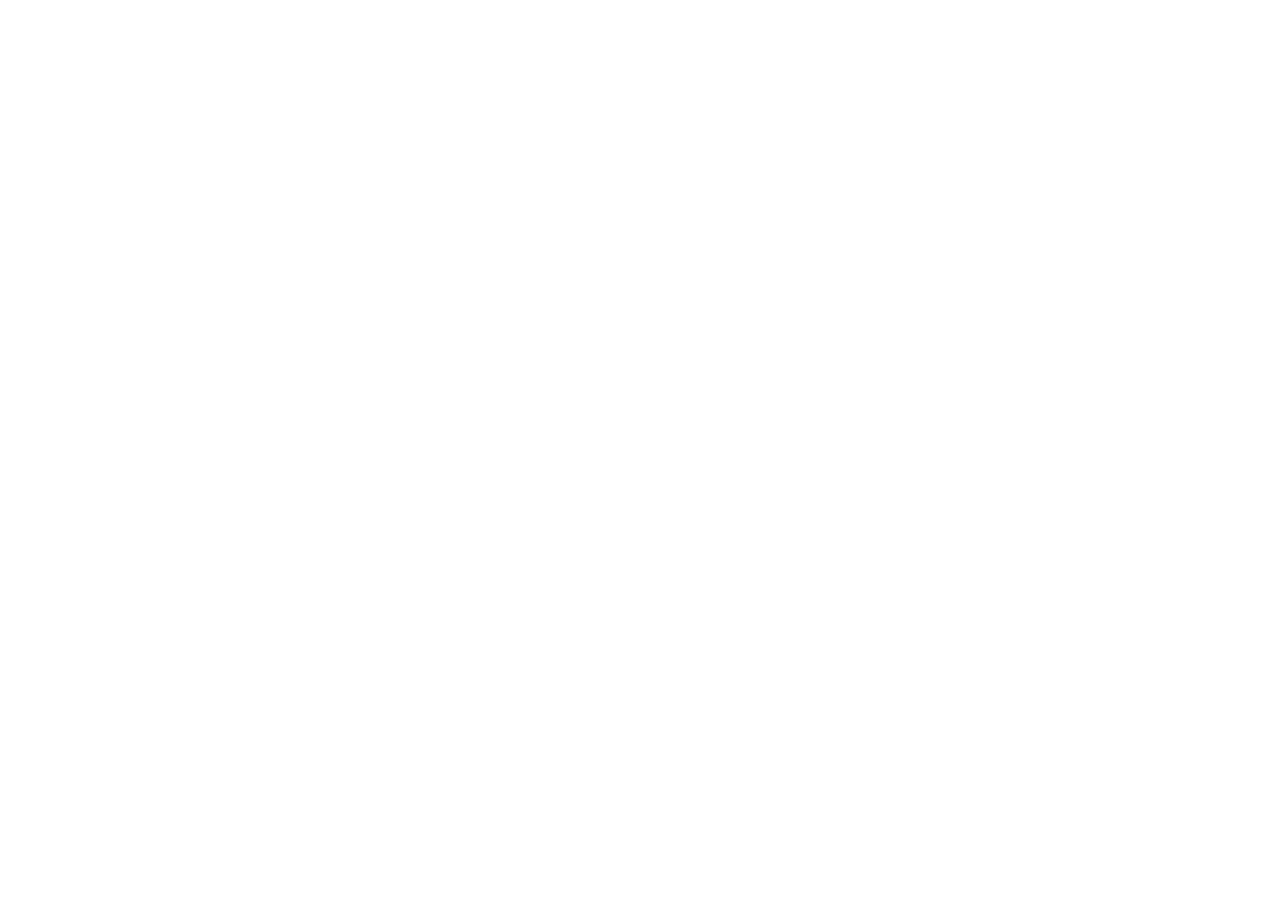
==== index.html @ 38a51ca1 "Init" ====
<!doctype html>

<html lang="en">
<head>
  <meta charset="utf-8">

  <title>Assignment 11 by Chutian Gao</title>
  <meta name="description" content="DGMD E-5 Assignment 11 by Chutian Gao">
  <meta name="author" content="Chutian Gao">

  <link rel="stylesheet" href="style.css">

</head>

<body>
</body>
</html>
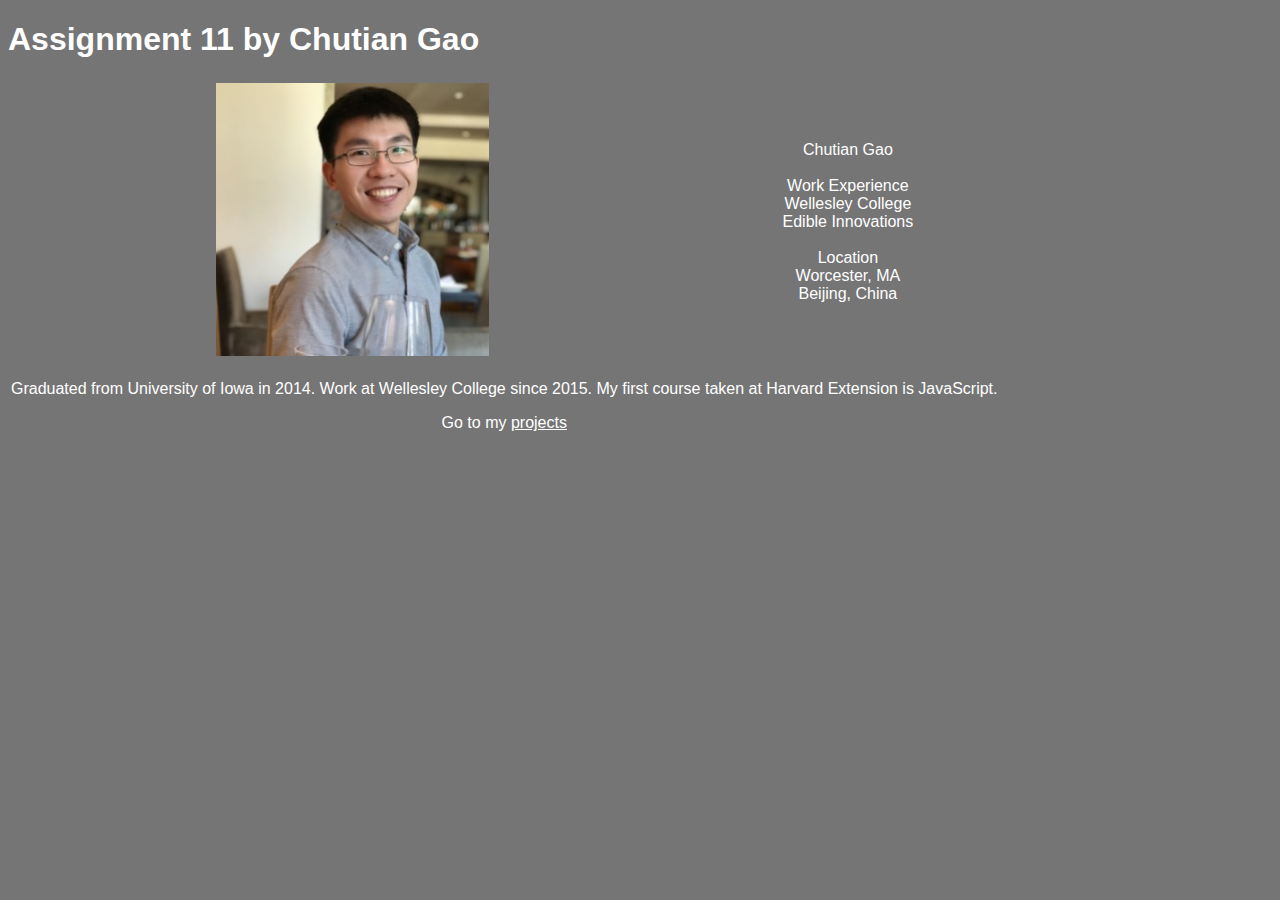
==== commit 0cc737f9: "update Index page" ====
--- a/index.html
+++ b/index.html
@@ -1,17 +1,50 @@
 <!doctype html>
 
 <html lang="en">
+
 <head>
-  <meta charset="utf-8">
+    <meta charset="utf-8">
 
-  <title>Assignment 11 by Chutian Gao</title>
-  <meta name="description" content="DGMD E-5 Assignment 11 by Chutian Gao">
-  <meta name="author" content="Chutian Gao">
+    <title>Assignment 11 by Chutian Gao</title>
+    <meta name="description" content="DGMD E-5 Assignment 11 by Chutian Gao">
+    <meta name="author" content="Chutian Gao">
 
-  <link rel="stylesheet" href="style.css">
+    <link rel="stylesheet" href="style.css">
 
 </head>
 
 <body>
+    <h1>Assignment 11 by Chutian Gao</h1>
+    <table>
+        <tr>
+            <td>
+                <img src="chutian_gao.jpg" style="width:40%">
+            </td>
+            <td>
+                Chutian Gao
+                <br><br>
+                <label>Work Experience</label>
+                <br>Wellesley College
+                <br>Edible Innovations
+                <br><br>
+                <label>Location</label>
+                <br>Worcester, MA
+                <br>Beijing, China
+            </td>
+           
+        </tr>
+        <tr>
+            <td colspan="2">
+                <p>Graduated from University of Iowa in 2014. 
+                    Work at Wellesley College since 2015. 
+                    My first course taken at Harvard Extension is JavaScript.
+                </p>
+                <p>Go to my <a href="projects.html">projects</a></p>
+            </td>
+
+ 
+        </tr>
+    </table>
 </body>
+
 </html>--- a/style.css
+++ b/style.css
@@ -0,0 +1,13 @@
+body {
+    font-family: Arial, Helvetica, sans-serif;
+    color: #ffffff;
+    background-color: #757575;
+}
+
+a {
+    color: #ffffff;
+}
+
+table td {
+    text-align: center;
+}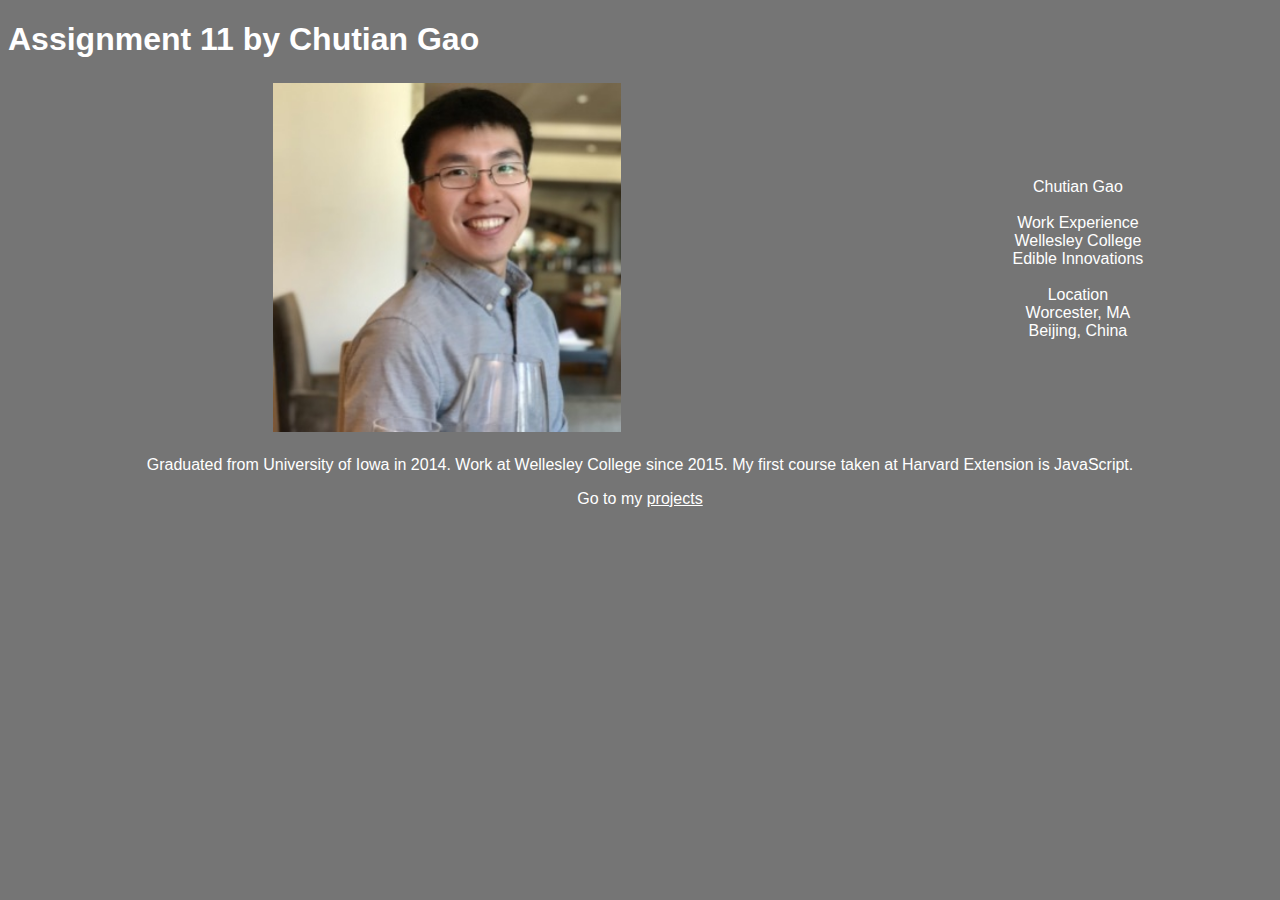
==== commit d6d0af85: "Add projects" ====
--- a/index.html
+++ b/index.html
@@ -15,7 +15,7 @@
 
 <body>
     <h1>Assignment 11 by Chutian Gao</h1>
-    <table>
+    <table style="width: 100%;">
         <tr>
             <td>
                 <img src="chutian_gao.jpg" style="width:40%">
